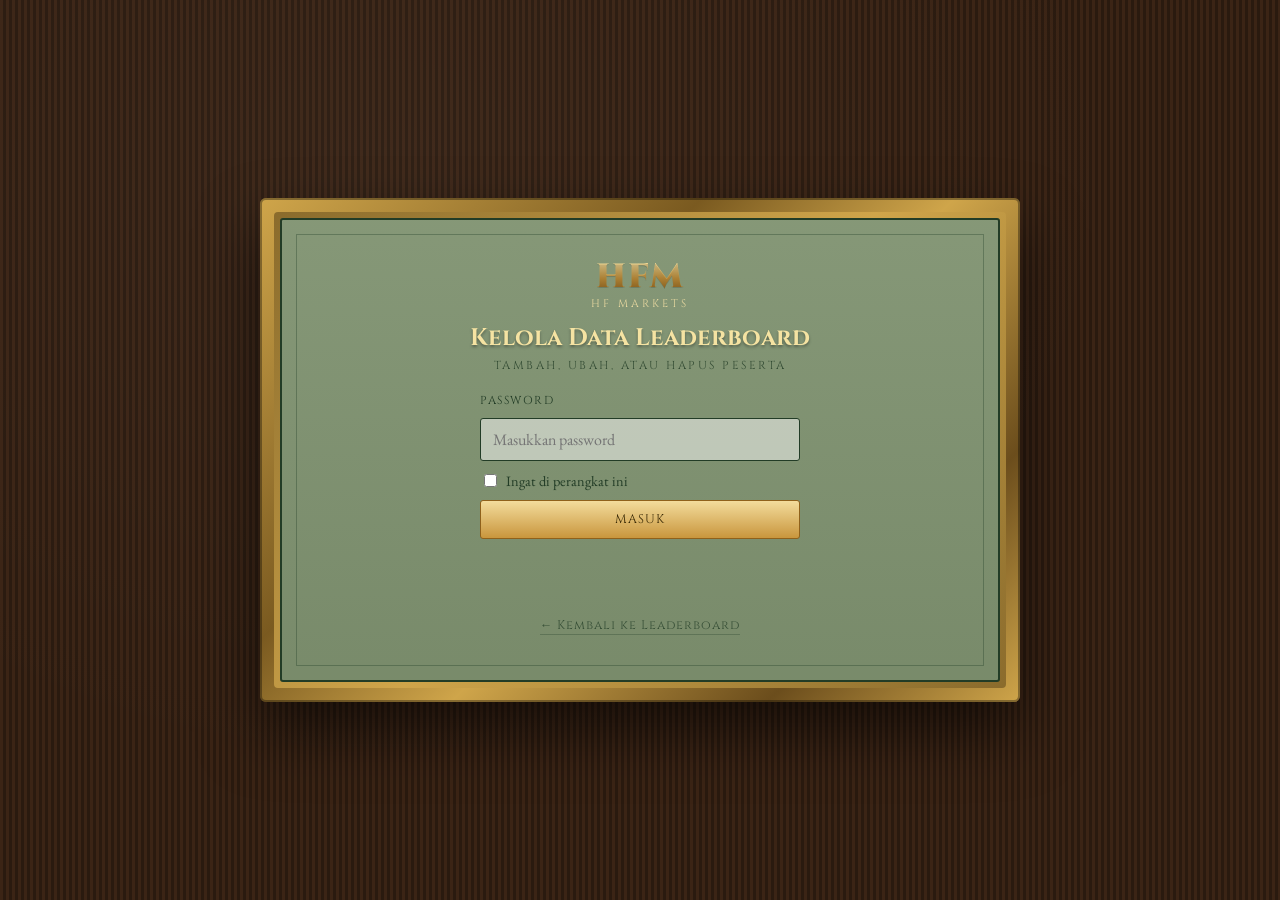
==== admin.html @ b1979306 "Upload Robin Hood Leaderboard" ====
<!DOCTYPE html>
<html lang="id">
<head>
<meta charset="UTF-8">
<meta name="viewport" content="width=device-width, initial-scale=1.0">
<title>Kelola Data — The Robin Hood Leaderboard</title>
<link rel="preconnect" href="https://fonts.googleapis.com">
<link rel="preconnect" href="https://fonts.gstatic.com" crossorigin>
<link href="https://fonts.googleapis.com/css2?family=Cinzel:wght@500;600;700;900&family=EB+Garamond:ital,wght@0,400;0,500;0,600;1,400&display=swap" rel="stylesheet">
<link rel="stylesheet" href="style.css">
<link rel="stylesheet" href="admin.css">
</head>
<body>

  <div class="wood-stage">
    <div class="frame">
      <div class="frame-inner">
        <div class="board admin-board">

          <header class="board-header">
            <div class="brand">
              <span class="brand-mark">HFM</span>
              <span class="brand-sub">HF Markets</span>
            </div>
            <h1 class="title admin-title"><span>Kelola Data Leaderboard</span></h1>
            <p class="tagline">Tambah, ubah, atau hapus peserta</p>
          </header>

          <!-- LOGIN -->
          <div id="loginPanel" class="login-panel">
            <label for="passwordInput">Password</label>
            <input type="password" id="passwordInput" placeholder="Masukkan password" autocomplete="current-password">
            <label class="remember-row">
              <input type="checkbox" id="rememberBox"> Ingat di perangkat ini
            </label>
            <button id="loginBtn" class="btn btn-primary">Masuk</button>
            <p id="loginError" class="admin-error"></p>
          </div>

          <!-- EDITOR (hidden until login) -->
          <div id="editorPanel" class="editor-panel" hidden>
            <div class="admin-toolbar">
              <button id="addRowBtn" class="btn btn-ghost">+ Tambah Peserta</button>
              <button id="saveBtn" class="btn btn-primary">Simpan Perubahan</button>
              <button id="logoutBtn" class="btn btn-text">Keluar</button>
            </div>

            <p id="statusMsg" class="admin-status"></p>

            <div class="table-wrap">
              <table class="board-table admin-table">
                <thead>
                  <tr>
                    <th>Nama</th>
                    <th class="col-hood">Kode</th>
                    <th class="col-idr">Jumlah (Rp)</th>
                    <th class="col-action"></th>
                  </tr>
                </thead>
                <tbody id="editorBody">
                  <tr><td colspan="4" class="loading-row">Memuat data…</td></tr>
                </tbody>
              </table>
            </div>
          </div>

          <p class="admin-link"><a href="index.html">← Kembali ke Leaderboard</a></p>
        </div>
      </div>
    </div>
  </div>

  <script src="config.js"></script>
  <script src="admin.js"></script>
</body>
</html>
---- style.css ----
:root{
  --wood-1: #3b2415;
  --wood-2: #2a1a0f;
  --gold-1: #d9b45a;
  --gold-2: #a9791f;
  --gold-3: #f3dc9c;
  --green-panel: #7f9270;
  --green-panel-dark: #6d7f60;
  --green-deep: #223c26;
  --green-header: #2c4a2f;
  --ink: #1e2a1c;
  --parchment-line: rgba(30,42,28,0.18);
  --rank-gold: #b9862c;
  --rank-silver: #c9cdd1;
  --rank-bronze: #c9793f;
}

*{ box-sizing: border-box; }

html,body{
  margin:0;
  min-height:100vh;
  font-family: 'EB Garamond', serif;
  color: var(--ink);
}

body{
  background:
    radial-gradient(ellipse at 30% 20%, rgba(255,255,255,0.03), transparent 60%),
    repeating-linear-gradient(90deg, var(--wood-1) 0 3px, var(--wood-2) 3px 6px);
  display:flex;
  align-items:center;
  justify-content:center;
  padding: 32px 16px;
}

.wood-stage{
  width:100%;
  display:flex;
  justify-content:center;
}

/* ---------- frame ---------- */
.frame{
  max-width: 760px;
  width:100%;
  padding: 14px;
  border-radius: 6px;
  background: linear-gradient(135deg, #cfa54a, #7a5a20 35%, #cfa54a 55%, #6b4d1c 80%, #cfa54a);
  box-shadow:
    0 30px 60px rgba(0,0,0,0.55),
    inset 0 0 0 2px rgba(0,0,0,0.35);
}

.frame-inner{
  padding: 6px;
  border-radius: 4px;
  background: linear-gradient(135deg, #8a6b2c, #cfa54a, #8a6b2c);
}

/* ---------- board / parchment ---------- */
.board{
  position:relative;
  background:
    linear-gradient(180deg, rgba(255,255,255,0.05), rgba(0,0,0,0.05)),
    var(--green-panel);
  border: 2px solid var(--green-deep);
  border-radius: 3px;
  padding: 40px 34px 30px;
  overflow:hidden;
}

.board::before{
  content:"";
  position:absolute;
  inset: 14px;
  border: 1px solid rgba(34,60,38,0.35);
  pointer-events:none;
}

.leaf{
  position:absolute;
  width: 90px;
  height:90px;
  fill: rgba(34,60,38,0.22);
  stroke: rgba(34,60,38,0.22);
  stroke-width: 1;
}
.leaf-tl{ top: 10px; left: 8px; transform: scaleX(-1) rotate(8deg); }
.leaf-tr{ top: 10px; right: 8px; transform: rotate(-8deg); }
.leaf-bl{ bottom: 6px; left: 4px; width:70px; height:70px; transform: scaleX(-1) rotate(-100deg); opacity:.7; }
.leaf-br{ bottom: 6px; right: 4px; width:70px; height:70px; transform: rotate(100deg); opacity:.7; }

/* ---------- header ---------- */
.board-header{
  text-align:center;
  position:relative;
  z-index:1;
}

.brand{
  display:flex;
  flex-direction:column;
  align-items:center;
  margin-bottom: 6px;
}

.brand-mark{
  font-family:'Cinzel', serif;
  font-weight:900;
  font-size: 2.1rem;
  letter-spacing: 2px;
  background: linear-gradient(180deg, #f6e3a4, #c9963d 55%, #8f611b);
  -webkit-background-clip:text;
  background-clip:text;
  color: transparent;
  text-shadow: 0 1px 0 rgba(0,0,0,0.15);
  line-height:1;
}
.brand-mark::after{ content:''; }
.brand-mark{ position:relative; }
.brand-mark{ }
.brand-sub{
  font-family:'Cinzel', serif;
  font-size: .68rem;
  letter-spacing: 3px;
  color: #e9d9a0;
  text-transform:uppercase;
  margin-top: 2px;
}

.title{
  font-family:'Cinzel', serif;
  font-weight:700;
  font-size: 1.9rem;
  line-height: 1.15;
  color: #f5e3a2;
  text-shadow: 0 2px 3px rgba(0,0,0,0.35);
  display:flex;
  align-items:center;
  justify-content:center;
  gap: 10px;
  margin: 14px 0 6px;
}
.title span{ display:inline-block; }
.arrow{ width: 44px; height: 18px; fill:none; stroke: #f5e3a2; flex-shrink:0; }
.arrow-right{ transform: scaleX(1); }
.arrow-left{ transform: scaleX(-1); }

.tagline{
  font-family:'Cinzel', serif;
  font-size: .72rem;
  letter-spacing: 2.5px;
  text-transform: uppercase;
  color: var(--green-deep);
  opacity: .8;
  margin: 0 0 20px;
}

.total-box{
  display:inline-flex;
  flex-direction:column;
  align-items:center;
  gap: 4px;
  padding: 10px 34px;
  border: 1.5px solid var(--green-deep);
  border-radius: 4px;
  background: rgba(255,255,255,0.12);
  margin-bottom: 28px;
}
.total-label{
  font-family:'Cinzel', serif;
  font-size: .72rem;
  letter-spacing: 2px;
  text-transform: uppercase;
  color: var(--green-deep);
}
.total-value{
  font-family:'Cinzel', serif;
  font-weight:700;
  font-size: 1.3rem;
  color: var(--ink);
}

/* ---------- table ---------- */
.table-wrap{
  position:relative;
}

.board-table{
  width:100%;
  border-collapse: collapse;
  position:relative;
  z-index:1;
}

.board-table thead th{
  font-family:'Cinzel', serif;
  font-size: .78rem;
  letter-spacing: 1.5px;
  text-transform: uppercase;
  color: #f5e3a2;
  background: var(--green-header);
  padding: 10px 14px;
  text-align:left;
  border: 1px solid var(--green-deep);
}
.board-table thead th.col-rank{ width: 78px; text-align:center; }
.board-table thead th.col-hood{ width: 130px; }
.board-table thead th.col-idr{ text-align:right; }

.board-table tbody td{
  padding: 9px 14px;
  border-bottom: 1px solid var(--parchment-line);
  font-size: 1rem;
}

.board-table tbody tr:nth-child(even){
  background: rgba(255,255,255,0.06);
}

.col-rank{ text-align:center; font-weight:600; }
.col-idr{ text-align:right; font-variant-numeric: tabular-nums; }

.hood-chip{
  display:inline-block;
  min-width: 34px;
  text-align:center;
  padding: 3px 10px;
  border-radius: 3px;
  border: 1px solid var(--green-deep);
  background: rgba(255,255,255,0.35);
  font-weight:600;
  letter-spacing:.5px;
}

tr.rank-1 .col-rank{ background: var(--rank-gold); color:#fff; }
tr.rank-2 .col-rank{ background: var(--rank-silver); color:#333; }
tr.rank-3 .col-rank{ background: var(--rank-bronze); color:#fff; }
tr.rank-1 td, tr.rank-2 td, tr.rank-3 td{ font-weight:600; }
tr.rank-1 .col-idr{ color:#8a5a00; }
tr.rank-2 .col-idr{ color:#5b6165; }
tr.rank-3 .col-idr{ color:#8a4a1a; }

.loading-row, .error-row{
  text-align:center;
  padding: 24px !important;
  font-style: italic;
  color: var(--green-deep);
}

.bow{
  position:absolute;
  top: 40px;
  right: 46%;
  width: 90px;
  height:auto;
  fill:none;
  stroke: rgba(217,180,90,0.35);
  stroke-width: 2;
  z-index:0;
  pointer-events:none;
  display:none;
}

.admin-link{
  text-align:center;
  margin-top: 10px;
}
.admin-link a{
  font-family:'Cinzel', serif;
  font-size:.72rem;
  letter-spacing:1px;
  color: var(--green-deep);
  text-decoration:none;
  border-bottom: 1px solid rgba(34,60,38,0.4);
  opacity:.75;
}
.admin-link a:hover{ opacity:1; }

.updated-note{
  text-align:center;
  font-size:.78rem;
  color: var(--green-deep);
  opacity:.75;
  margin-top: 18px;
  font-style: italic;
}

@media (min-width: 620px){
  .bow{ display:block; }
}

@media (max-width: 480px){
  .board{ padding: 30px 14px 22px; }
  .title{ font-size: 1.4rem; gap:6px; }
  .arrow{ width: 26px; }
  .total-box{ padding: 8px 20px; }
  .total-value{ font-size: 1.05rem; }
  .board-table thead th, .board-table tbody td{ padding: 7px 8px; font-size:.85rem; }
  .board-table thead th.col-hood{ width: 90px; }
}
---- admin.css ----
.admin-title{ justify-content:center; font-size: 1.5rem; }
.admin-title span{ display:inline-block; }

.admin-link{
  text-align:center;
  margin-top: 18px;
}
.admin-link a{
  font-family:'Cinzel', serif;
  font-size:.78rem;
  letter-spacing:1px;
  color: var(--green-deep);
  text-decoration:none;
  border-bottom: 1px solid rgba(34,60,38,0.4);
}
.admin-link a:hover{ opacity:.75; }

/* ---------- login ---------- */
.login-panel{
  max-width: 320px;
  margin: 10px auto 20px;
  display:flex;
  flex-direction:column;
  gap: 10px;
}
.login-panel label{
  font-family:'Cinzel', serif;
  font-size:.72rem;
  letter-spacing:1.5px;
  text-transform:uppercase;
  color: var(--green-deep);
}
.login-panel input[type="password"]{
  padding: 10px 12px;
  border: 1.5px solid var(--green-deep);
  border-radius: 3px;
  background: rgba(255,255,255,0.5);
  font-family:'EB Garamond', serif;
  font-size: 1rem;
}
.remember-row{
  display:flex;
  align-items:center;
  gap: 6px;
  flex-direction:row !important;
  text-transform:none !important;
  letter-spacing:0 !important;
  font-family:'EB Garamond', serif !important;
  font-size: .9rem !important;
}

.admin-error{
  color: #8a2f1c;
  font-size:.85rem;
  min-height: 1.2em;
  text-align:center;
}

/* ---------- buttons ---------- */
.btn{
  font-family:'Cinzel', serif;
  font-size:.78rem;
  letter-spacing:1px;
  text-transform:uppercase;
  padding: 10px 18px;
  border-radius: 3px;
  border: 1.5px solid var(--green-deep);
  cursor:pointer;
  background: rgba(255,255,255,0.25);
  color: var(--ink);
  transition: transform .05s ease, background .15s ease;
}
.btn:hover{ background: rgba(255,255,255,0.45); }
.btn:active{ transform: translateY(1px); }

.btn-primary{
  background: linear-gradient(180deg, #f3dc9c, #c9963d);
  border-color: #8f611b;
  color: #3a2a06;
}
.btn-primary:hover{ background: linear-gradient(180deg, #f7e6b3, #d6a54a); }

.btn-ghost{ background: transparent; }
.btn-text{
  border: none;
  background: none;
  color: var(--green-deep);
  text-decoration: underline;
}

/* ---------- toolbar ---------- */
.admin-toolbar{
  display:flex;
  flex-wrap:wrap;
  gap: 10px;
  justify-content:center;
  margin-bottom: 12px;
}

.admin-status{
  text-align:center;
  min-height: 1.3em;
  font-size:.88rem;
  margin: 0 0 10px;
}
.admin-status.ok{ color: #2c4a2f; }
.admin-status.err{ color: #8a2f1c; }

/* ---------- editor table ---------- */
.admin-table thead th.col-action{ width: 48px; }
.admin-table tbody td{ vertical-align: middle; }

.admin-table input[type="text"],
.admin-table input[type="number"]{
  width: 100%;
  padding: 6px 8px;
  border: 1px solid rgba(34,60,38,0.4);
  border-radius: 3px;
  background: rgba(255,255,255,0.55);
  font-family:'EB Garamond', serif;
  font-size: .95rem;
}
.admin-table input[type="number"]{ text-align:right; }

.row-delete{
  background:none;
  border:none;
  cursor:pointer;
  font-size: 1.1rem;
  color: #8a2f1c;
  line-height:1;
}
.row-delete:hover{ opacity:.7; }

tr.row-dirty td{ background: rgba(217,180,90,0.18); }
tr.row-new td{ background: rgba(140,180,120,0.18); }
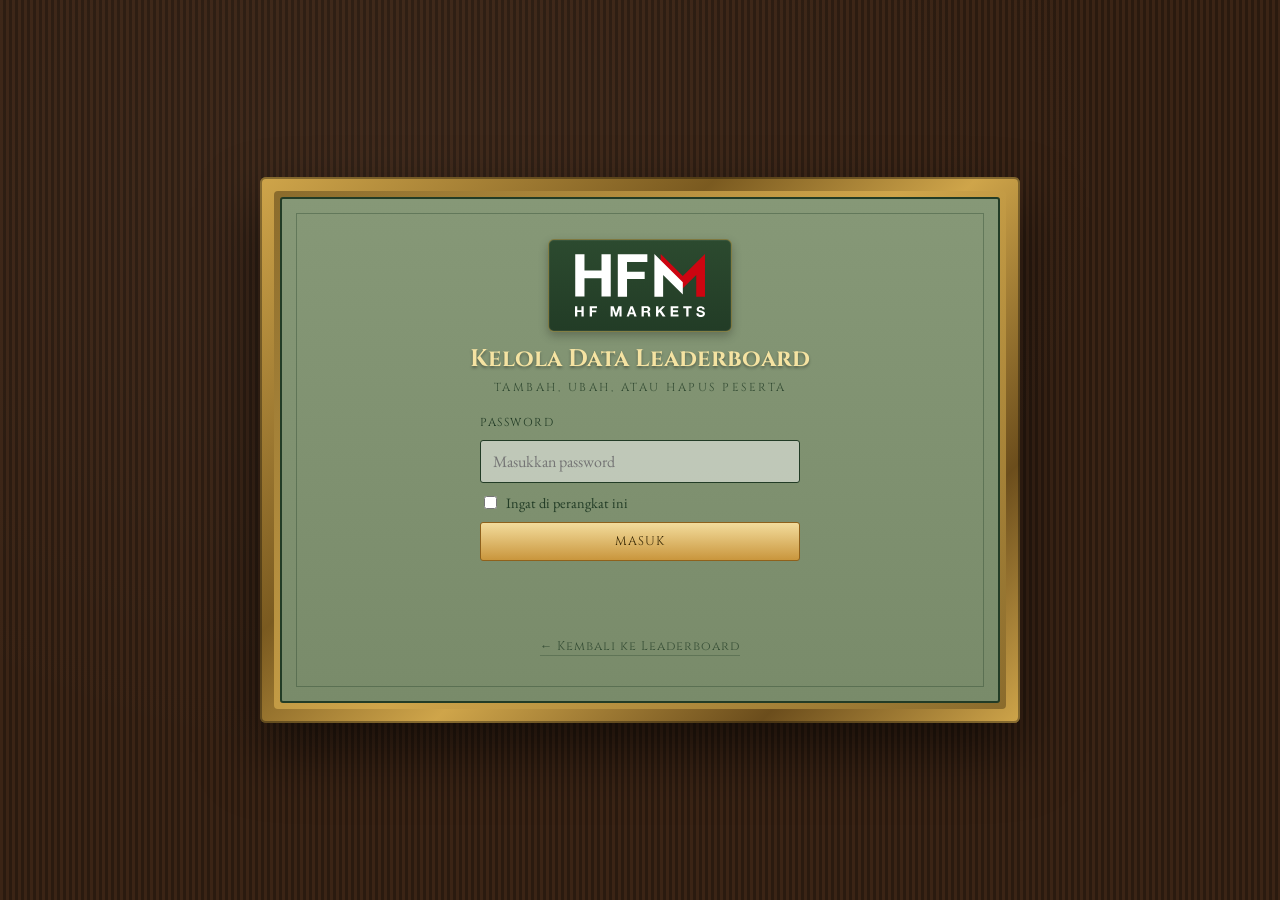
==== commit d8d3abaf: "Update Robin Hood Leaderboard" ====
--- a/admin.html
+++ b/admin.html
@@ -19,8 +19,9 @@
 
           <header class="board-header">
             <div class="brand">
-              <span class="brand-mark">HFM</span>
-              <span class="brand-sub">HF Markets</span>
+              <div class="brand-badge">
+                <img class="brand-logo" src="hfm-logo.svg" alt="HFM - HF Markets">
+              </div>
             </div>
             <h1 class="title admin-title"><span>Kelola Data Leaderboard</span></h1>
             <p class="tagline">Tambah, ubah, atau hapus peserta</p>
--- a/style.css
+++ b/style.css
@@ -17,14 +17,18 @@
 
 *{ box-sizing: border-box; }
 
-html,body{
+html{
+  margin:0;
+  min-height:100%;
+  width:100%;
+}
+
+body{
   margin:0;
   min-height:100vh;
+  width:100%;
   font-family: 'EB Garamond', serif;
   color: var(--ink);
-}
-
-body{
   background:
     radial-gradient(ellipse at 30% 20%, rgba(255,255,255,0.03), transparent 60%),
     repeating-linear-gradient(90deg, var(--wood-1) 0 3px, var(--wood-2) 3px 6px);
@@ -36,6 +40,8 @@
 
 .wood-stage{
   width:100%;
+  max-width: 1400px;
+  margin: 0 auto;
   display:flex;
   justify-content:center;
 }
@@ -102,31 +108,26 @@
   display:flex;
   flex-direction:column;
   align-items:center;
-  margin-bottom: 6px;
-}
-
-.brand-mark{
-  font-family:'Cinzel', serif;
-  font-weight:900;
-  font-size: 2.1rem;
-  letter-spacing: 2px;
-  background: linear-gradient(180deg, #f6e3a4, #c9963d 55%, #8f611b);
-  -webkit-background-clip:text;
-  background-clip:text;
-  color: transparent;
-  text-shadow: 0 1px 0 rgba(0,0,0,0.15);
-  line-height:1;
-}
-.brand-mark::after{ content:''; }
-.brand-mark{ position:relative; }
-.brand-mark{ }
-.brand-sub{
-  font-family:'Cinzel', serif;
-  font-size: .68rem;
-  letter-spacing: 3px;
-  color: #e9d9a0;
-  text-transform:uppercase;
-  margin-top: 2px;
+  margin-bottom: 10px;
+}
+
+.brand-badge{
+  display:inline-flex;
+  align-items:center;
+  justify-content:center;
+  padding: 14px 26px;
+  border-radius: 6px;
+  background: linear-gradient(180deg, var(--green-header), var(--green-deep));
+  border: 1px solid rgba(217,180,90,0.5);
+  box-shadow:
+    inset 0 0 0 1px rgba(255,255,255,0.06),
+    0 4px 10px rgba(0,0,0,0.25);
+}
+
+.brand-logo{
+  display:block;
+  width: 130px;
+  height:auto;
 }
 
 .title{
@@ -295,6 +296,8 @@
   .board{ padding: 30px 14px 22px; }
   .title{ font-size: 1.4rem; gap:6px; }
   .arrow{ width: 26px; }
+  .brand-badge{ padding: 10px 18px; }
+  .brand-logo{ width: 96px; }
   .total-box{ padding: 8px 20px; }
   .total-value{ font-size: 1.05rem; }
   .board-table thead th, .board-table tbody td{ padding: 7px 8px; font-size:.85rem; }
